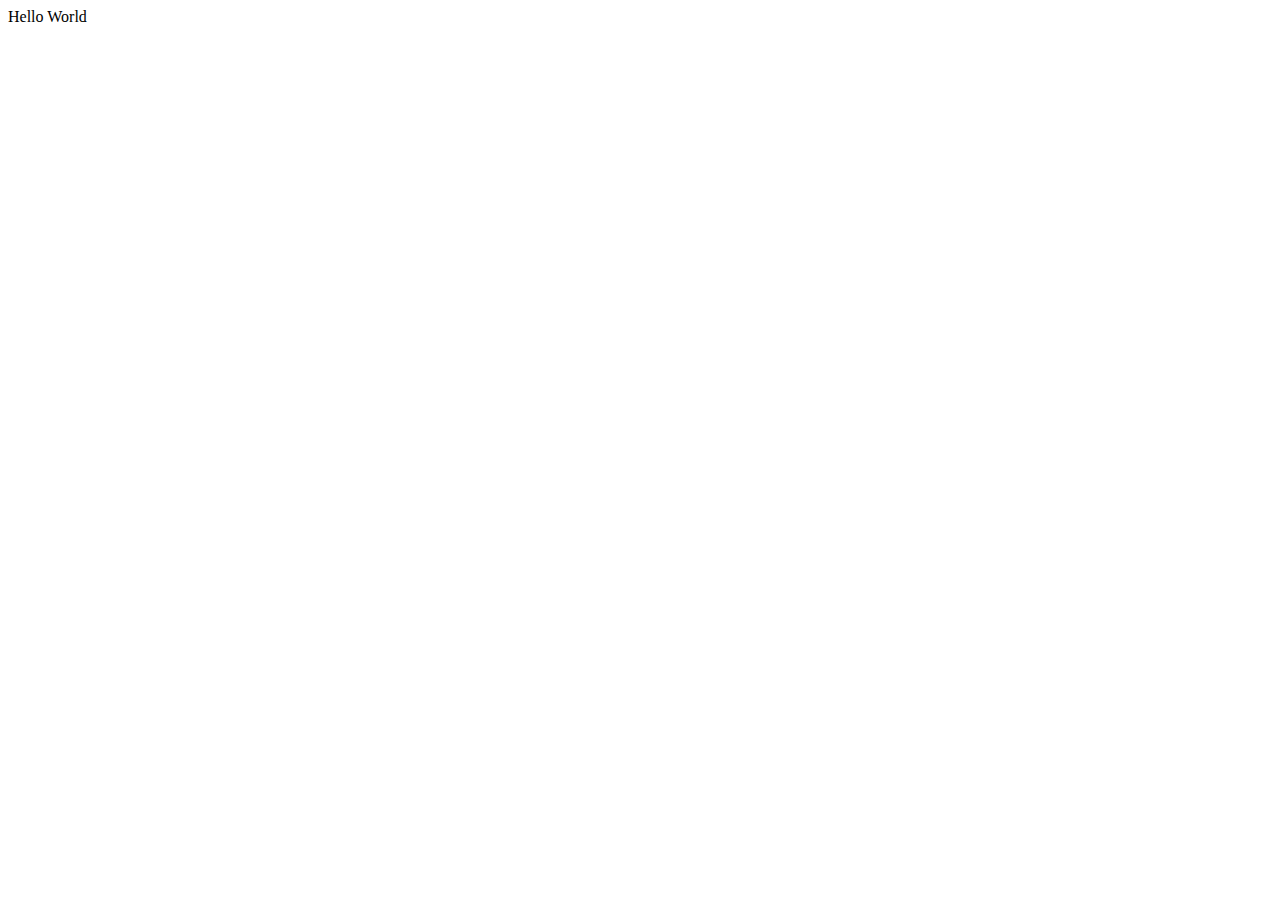
==== index.html @ fde0b18e "code start" ====
<!DOCTYPE html>
<html lang="en">
<head>
    <meta charset="UTF-8">
    <meta name="viewport" content="width=device-width, initial-scale=1.0">
    <title>Ana's Website</title>
</head>
<body>
    Hello World
</body>
</html>
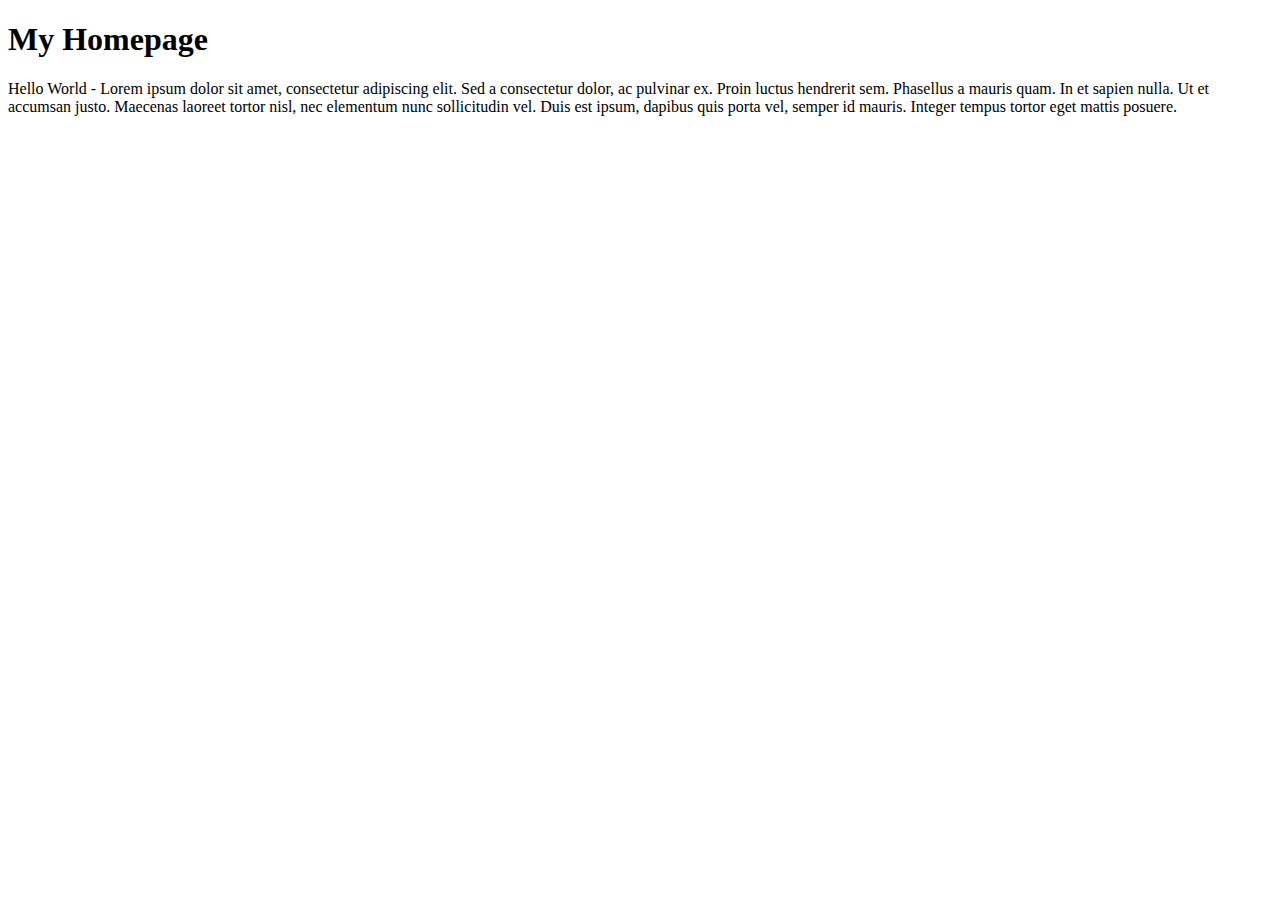
==== commit 6724c065: "created about/portfolio files" ====
--- a/index.html
+++ b/index.html
@@ -3,9 +3,14 @@
 <head>
     <meta charset="UTF-8">
     <meta name="viewport" content="width=device-width, initial-scale=1.0">
+    <link rel="stylesheet" href="style.css">
+    <script src="index.js"></script>
+    <link rel="stylesheet" href="about.html">
+    <link rel="stylesheet" href="portfolio.html">
     <title>Ana's Website</title>
 </head>
 <body>
-    Hello World
+    <h1>My Homepage</h1>
+    Hello World - Lorem ipsum dolor sit amet, consectetur adipiscing elit. Sed a consectetur dolor, ac pulvinar ex. Proin luctus hendrerit sem. Phasellus a mauris quam. In et sapien nulla. Ut et accumsan justo. Maecenas laoreet tortor nisl, nec elementum nunc sollicitudin vel. Duis est ipsum, dapibus quis porta vel, semper id mauris. Integer tempus tortor eget mattis posuere.
 </body>
 </html>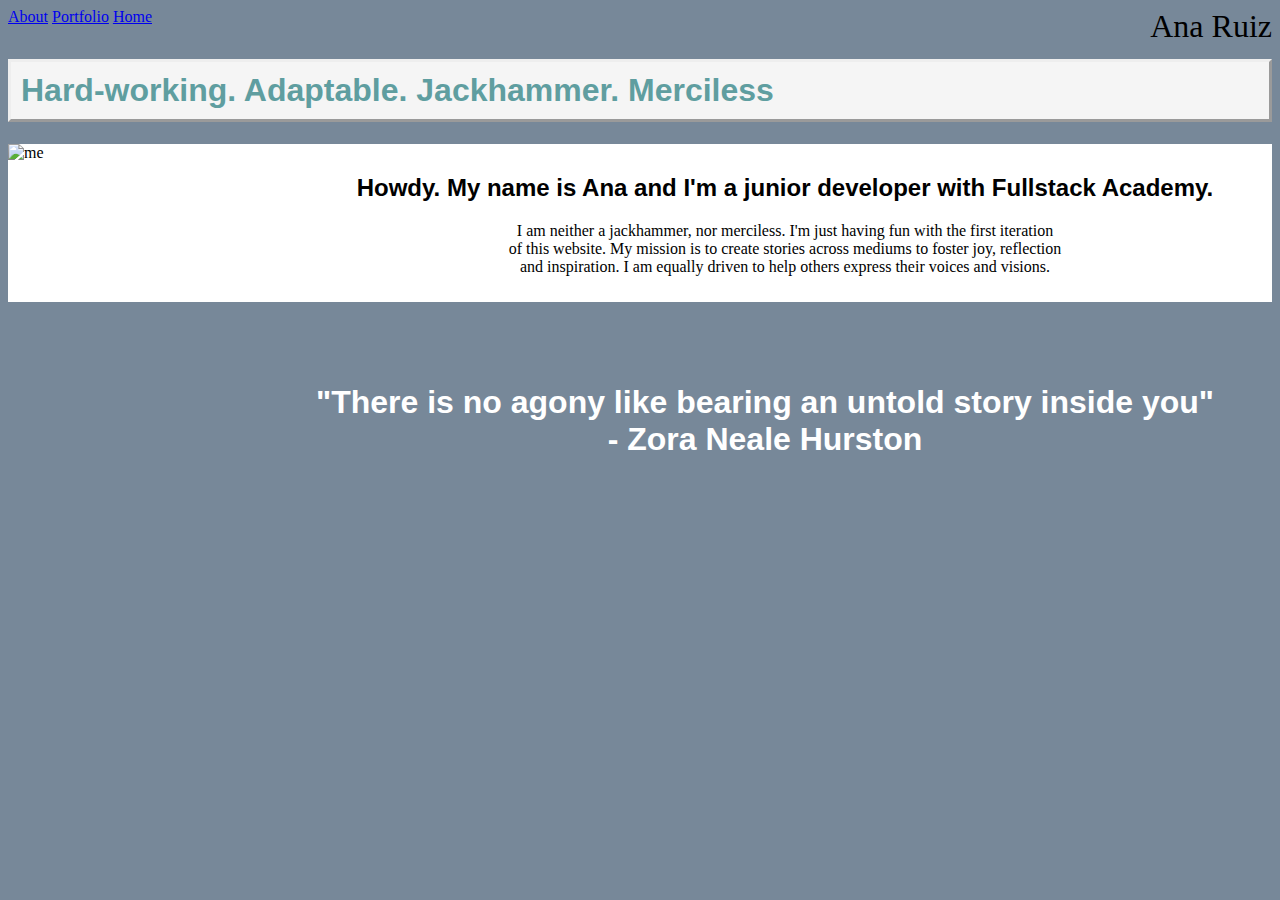
==== commit ac996cad: "Personal website version 1" ====
--- a/index.html
+++ b/index.html
@@ -3,14 +3,44 @@
 <head>
     <meta charset="UTF-8">
     <meta name="viewport" content="width=device-width, initial-scale=1.0">
+    <script src="index.js"></script>
+    <!--Style for all pages-->
     <link rel="stylesheet" href="style.css">
-    <script src="index.js"></script>
-    <link rel="stylesheet" href="about.html">
-    <link rel="stylesheet" href="portfolio.html">
+    <!--Style for homepage-->
+    <link rel="stylesheet" href="home.css">
     <title>Ana's Website</title>
 </head>
 <body>
-    <h1>My Homepage</h1>
-    Hello World - Lorem ipsum dolor sit amet, consectetur adipiscing elit. Sed a consectetur dolor, ac pulvinar ex. Proin luctus hendrerit sem. Phasellus a mauris quam. In et sapien nulla. Ut et accumsan justo. Maecenas laoreet tortor nisl, nec elementum nunc sollicitudin vel. Duis est ipsum, dapibus quis porta vel, semper id mauris. Integer tempus tortor eget mattis posuere.
+<!--Background image for page-->
+    <style>
+        body {
+            background-image: url(https://tinyurl.com/2p9h6axu);
+            background-repeat: no-repeat;
+            background-size: cover;
+        }
+    </style>
+<!--Header Banner-->
+    <header class="header-banner">
+        <span class="name">Ana Ruiz</span>
+        <nav class="links">
+            <a href="about.html">About</a>
+            <a href="portfolio.html">Portfolio</a>
+            <a href="index.html">Home</a>
+        </nav>
+    </header>
+<!--Main body-->
+    <main class="index-body">
+        <h1 class="words">Hard-working. Adaptable. Jackhammer. Merciless</h1>
+        <div class="picture">
+            <img src="https://lh3.googleusercontent.com/pw/AIL4fc_RbWcaxw-sYS0FBd-vsY7nPIHNsTMuSQ-kzwv5Lk30vMGGYFmFqNh4otVtG27FBLHHlkd33gRXL7x9eo6Eepv9Ysr-SG-nboBzIpalOMRzwPhJPw=w2400" alt="me" height="400px">
+        </div>
+    <div class="mission">
+        <h2>Howdy. My name is Ana and I'm a junior developer with Fullstack Academy.</h2>
+        <p>I am neither a jackhammer, nor merciless. I'm just having fun with the first iteration <br>
+            of this website. My mission is to create stories across mediums to foster joy, reflection <br>
+            and inspiration. I am equally driven to help others express their voices and visions.</p>
+    </div>
+        <h3 class="quote">"There is no agony like bearing an untold story inside you" - Zora Neale Hurston</h3>
+    </main>
 </body>
 </html>--- a/style.css
+++ b/style.css
@@ -0,0 +1,35 @@
+
+* {
+    box-sizing: border-box;
+    box-shadow: inset;
+}
+body {
+    background-color:lightslategray;
+}
+.header-banner {
+    color: azure;
+    height: 30px;
+}
+.name {
+    float: right;
+    font-size: xx-large;
+    color: black;
+}
+.links a:hover {
+    background-color: whitesmoke;
+}
+h1 {
+    font-family: 'Franklin Gothic Medium', 'Arial Narrow', Arial, sans-serif;
+    color:cadetblue;
+    border-style: outset;
+    background-color:whitesmoke;
+}   
+h2 {
+    font-family: 'Franklin Gothic Medium', 'Arial Narrow', Arial, sans-serif;
+    color: black;
+}
+h3 {
+    font-family:Arial, Helvetica, sans-serif;
+    color:white;
+    font-size: x-large;
+}--- a/home.css
+++ b/home.css
@@ -0,0 +1,19 @@
+.picture {
+   display: grid;
+   float: left;
+   width: 300px;
+}
+.mission {
+    text-align: center;
+    background-color: white;
+    padding: 10px;
+}
+.quote {
+    text-align: center;
+    font-size: xx-large;
+    padding: 50px;
+}
+.words {
+    font-size: xx-large;
+    padding: 10px;
+}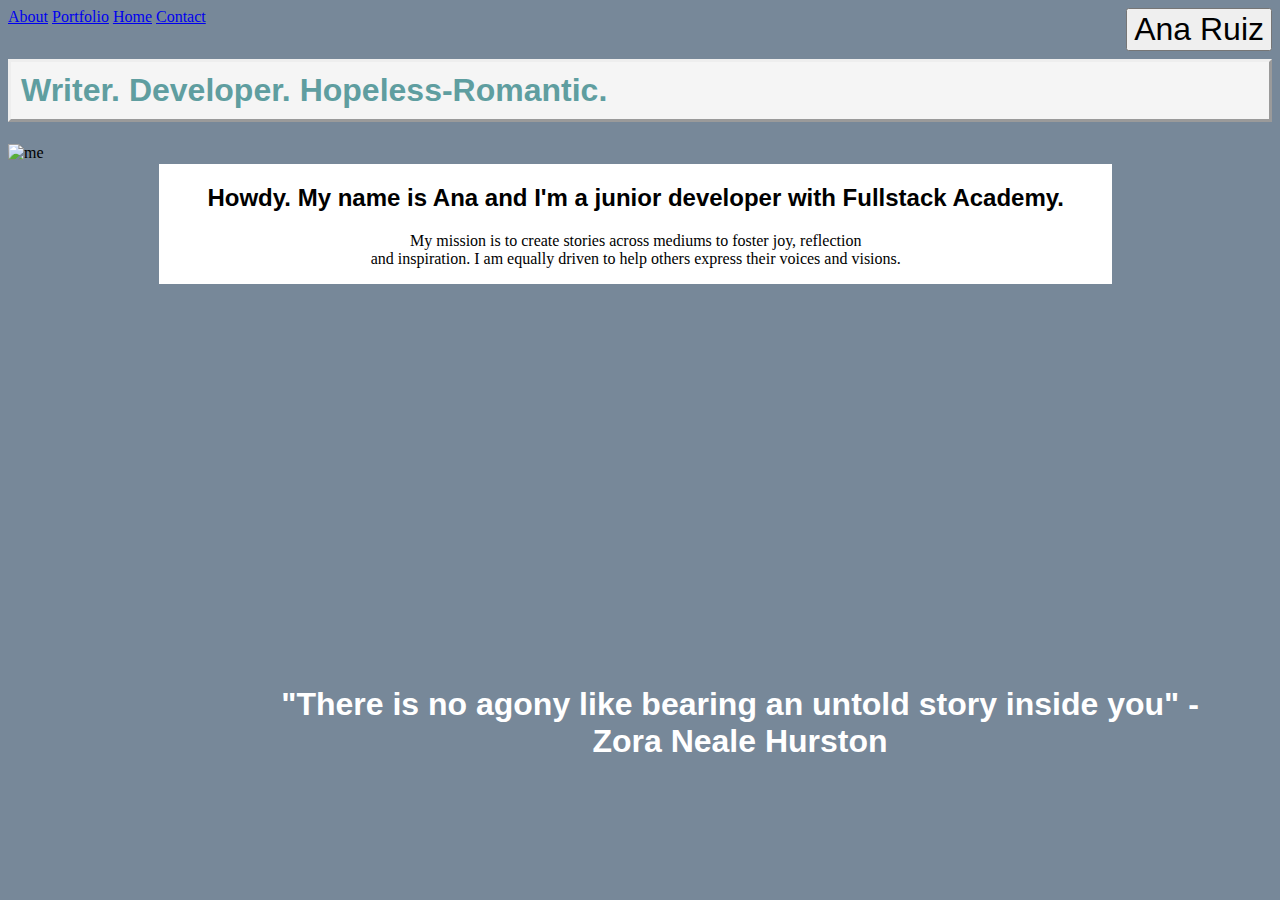
==== commit 7386cac8: "added contact form, display changes to home page" ====
--- a/index.html
+++ b/index.html
@@ -21,26 +21,31 @@
     </style>
 <!--Header Banner-->
     <header class="header-banner">
-        <span class="name">Ana Ruiz</span>
+        <button class="name">Ana Ruiz</button>
         <nav class="links">
             <a href="about.html">About</a>
             <a href="portfolio.html">Portfolio</a>
             <a href="index.html">Home</a>
+            <a href="contact.html">Contact</a>
         </nav>
     </header>
 <!--Main body-->
-    <main class="index-body">
-        <h1 class="words">Hard-working. Adaptable. Jackhammer. Merciless</h1>
-        <div class="picture">
-            <img src="https://lh3.googleusercontent.com/pw/AIL4fc_RbWcaxw-sYS0FBd-vsY7nPIHNsTMuSQ-kzwv5Lk30vMGGYFmFqNh4otVtG27FBLHHlkd33gRXL7x9eo6Eepv9Ysr-SG-nboBzIpalOMRzwPhJPw=w2400" alt="me" height="400px">
-        </div>
+    <div class="word-banner">
+        <h1 class="words">Writer. Developer. Hopeless-Romantic.</h1>
+    </div>
+<div class="wrapper">
     <div class="mission">
         <h2>Howdy. My name is Ana and I'm a junior developer with Fullstack Academy.</h2>
-        <p>I am neither a jackhammer, nor merciless. I'm just having fun with the first iteration <br>
-            of this website. My mission is to create stories across mediums to foster joy, reflection <br>
+        <p> My mission is to create stories across mediums to foster joy, reflection <br>
             and inspiration. I am equally driven to help others express their voices and visions.</p>
     </div>
-        <h3 class="quote">"There is no agony like bearing an untold story inside you" - Zora Neale Hurston</h3>
-    </main>
+
+    <div class="picture">
+        <img src="https://lh3.googleusercontent.com/pw/AIL4fc_RbWcaxw-sYS0FBd-vsY7nPIHNsTMuSQ-kzwv5Lk30vMGGYFmFqNh4otVtG27FBLHHlkd33gRXL7x9eo6Eepv9Ysr-SG-nboBzIpalOMRzwPhJPw=w2400" alt="me" height="500px" width="300px">
+    </div>
+</div>
+<div class="quote-block">
+    <h3 class="quote">"There is no agony like bearing an untold story inside you" - Zora Neale Hurston</h3>
+</div>
 </body>
 </html>--- a/home.css
+++ b/home.css
@@ -1,17 +1,22 @@
+.wrapper {
+    display: grid;
+} 
 .picture {
-   display: grid;
-   float: left;
-   width: 300px;
+    grid-row: 1;
 }
 .mission {
+    grid-column: 2;
     text-align: center;
     background-color: white;
-    padding: 10px;
+    margin: 20px;
+    margin-bottom: 20em;
+    margin-right: 10em;
 }
 .quote {
     text-align: center;
     font-size: xx-large;
     padding: 50px;
+    margin-left: 200px;
 }
 .words {
     font-size: xx-large;
